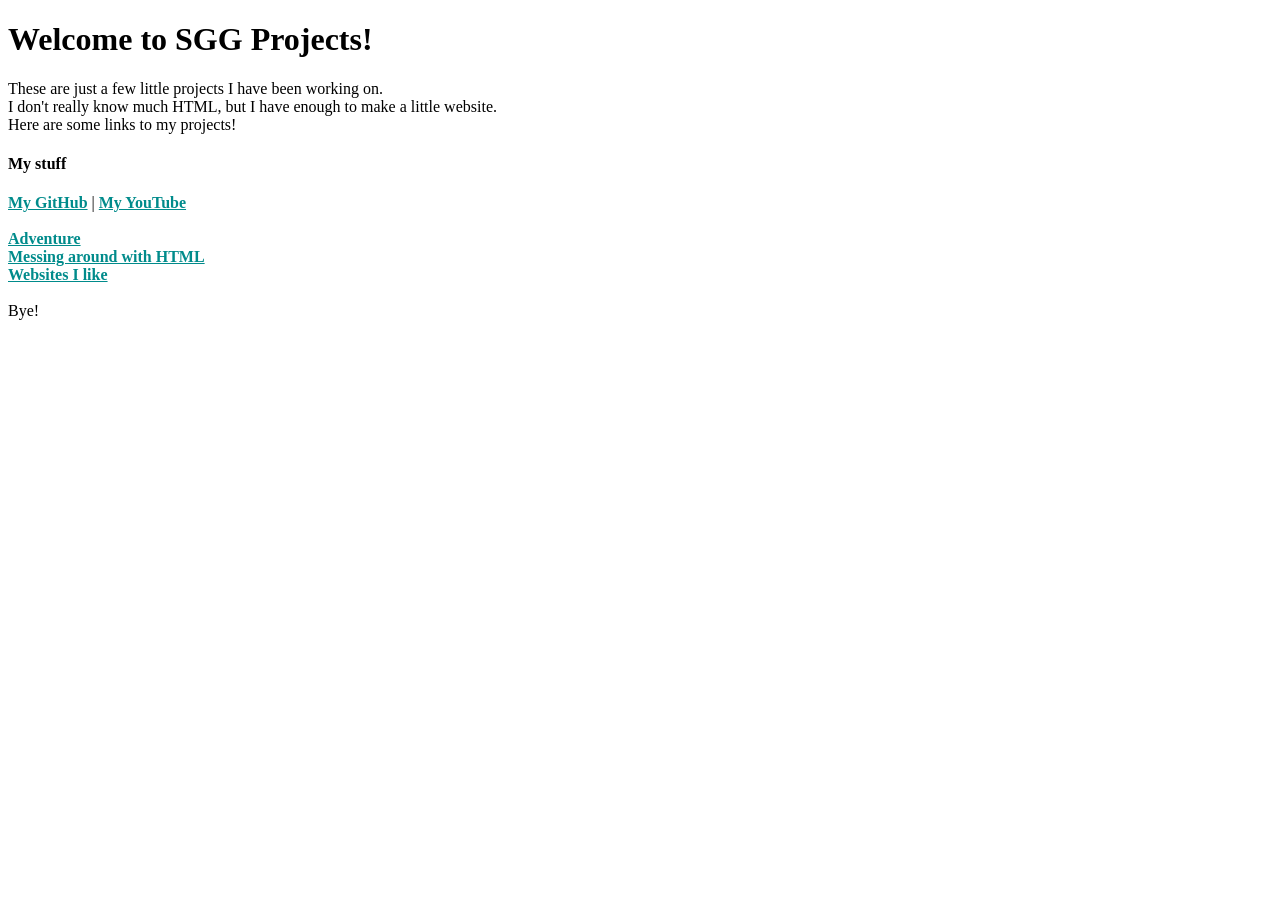
==== index.html @ 4dcfff62 "Changed styling" ====
<!DOCTYPE html>
<html>
    <head>
        <style>
        a{
            color:darkcyan;
            font-weight:bold;
        }
        </style>
        <title>SGG Projects</title>
    </head>
    <body>
        <h1>Welcome to SGG Projects!</h1>
        <p>These are just a few little projects I have been working on.<br>
        I don't really know much HTML, but I have enough to make a little website.<br>
        Here are some links to my projects!<br>
        <h4>My stuff</h4>
        <a href="https://www.github.com/SlightlyGoodGames">My GitHub</a> | 
        <a href="https://www.youtube.com/@the-real-sgg">My YouTube</a><br><br>
        <a href="adventure.html">Adventure</a><br>
        <a href="messingaround.html">Messing around with HTML</a><br>
        <a href="websitesilike.html">Websites I like</a>
        <br><br>Bye!</p>
    </body>
</html>
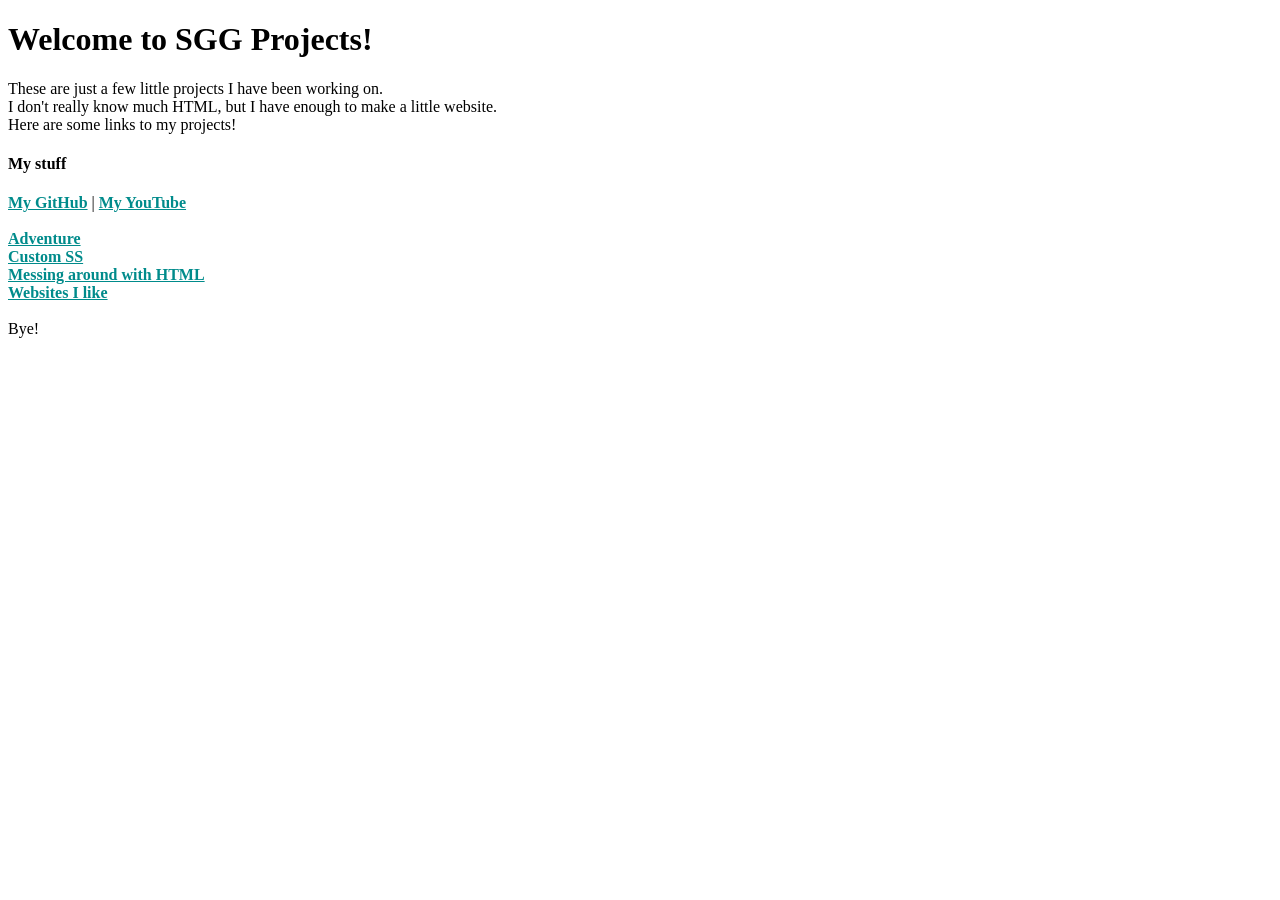
==== commit 52d012e9: "Added custom ss installer" ====
--- a/index.html
+++ b/index.html
@@ -18,6 +18,7 @@
         <a href="https://www.github.com/SlightlyGoodGames">My GitHub</a> | 
         <a href="https://www.youtube.com/@the-real-sgg">My YouTube</a><br><br>
         <a href="adventure.html">Adventure</a><br>
+        <a href="custom-ss.html">Custom SS</a><br>
         <a href="messingaround.html">Messing around with HTML</a><br>
         <a href="websitesilike.html">Websites I like</a>
         <br><br>Bye!</p>
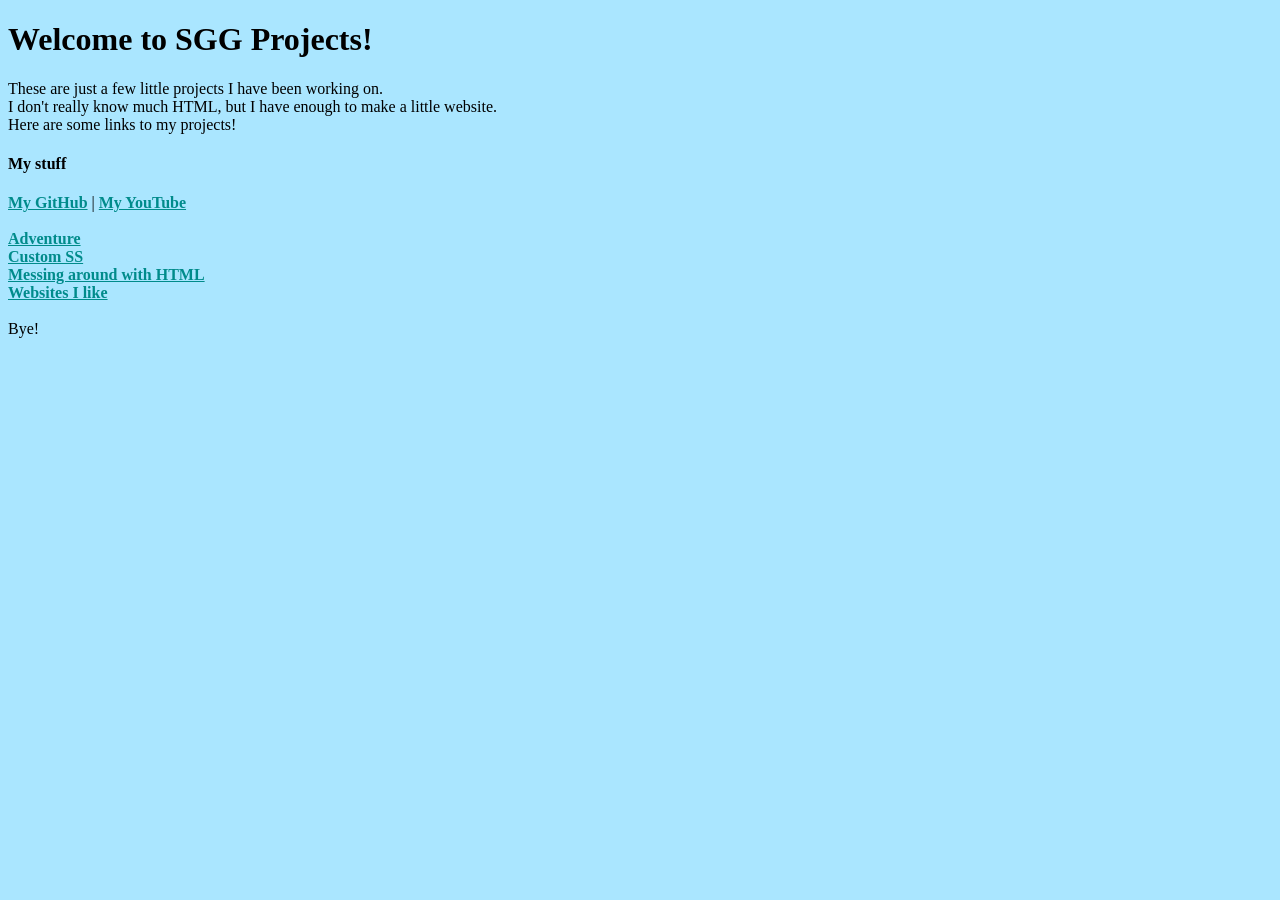
==== commit 85e4e402: "Added cooler styling using CSS" ====
--- a/index.html
+++ b/index.html
@@ -2,14 +2,27 @@
 <html>
     <head>
         <style>
-        a{
-            color:darkcyan;
+        :root{
+            --link: darkcyan;
+            --linkhover: #5aa5b9;
+            --linkpress: #3a5f3a;
+        }
+        a:link,a:visited{
+            color:var(--link);
+            font-weight:bold;
+        }
+        a:hover{
+            color:var(--linkhover);
+            font-weight:bold;
+        }
+        a:active{
+            color:var(--linkpress);
             font-weight:bold;
         }
         </style>
         <title>SGG Projects</title>
     </head>
-    <body>
+    <body style="background-color:#aae6ff">
         <h1>Welcome to SGG Projects!</h1>
         <p>These are just a few little projects I have been working on.<br>
         I don't really know much HTML, but I have enough to make a little website.<br>
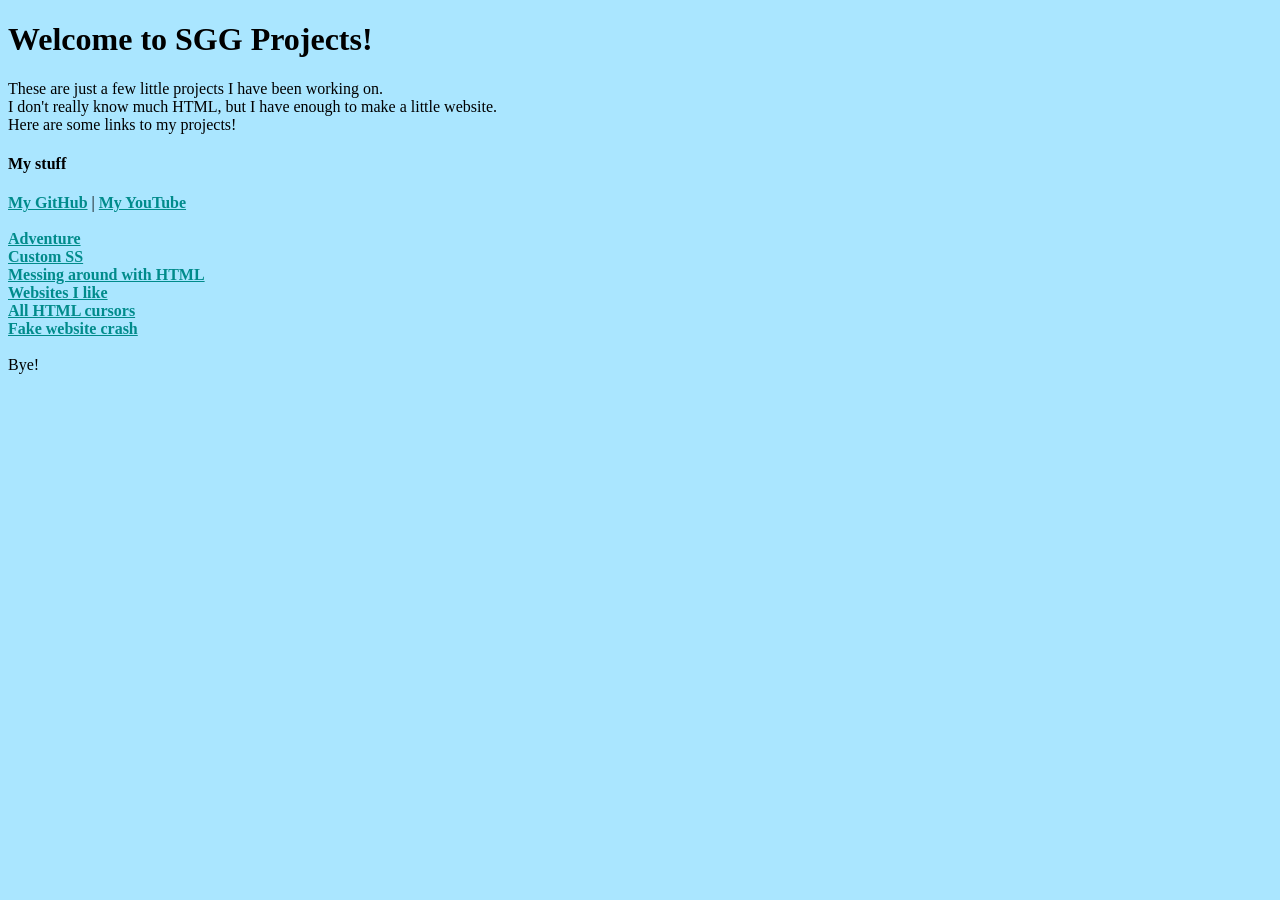
==== commit 45725075: "Added fake crash and all cursors and other neat things" ====
--- a/index.html
+++ b/index.html
@@ -33,7 +33,9 @@
         <a href="adventure.html">Adventure</a><br>
         <a href="custom-ss.html">Custom SS</a><br>
         <a href="messingaround.html">Messing around with HTML</a><br>
-        <a href="websitesilike.html">Websites I like</a>
+        <a href="websitesilike.html">Websites I like</a><br>
+        <a href="allcursors.html">All HTML cursors</a><br>
+        <a href="fakecrash.html">Fake website crash</a>
         <br><br>Bye!</p>
     </body>
 </html>
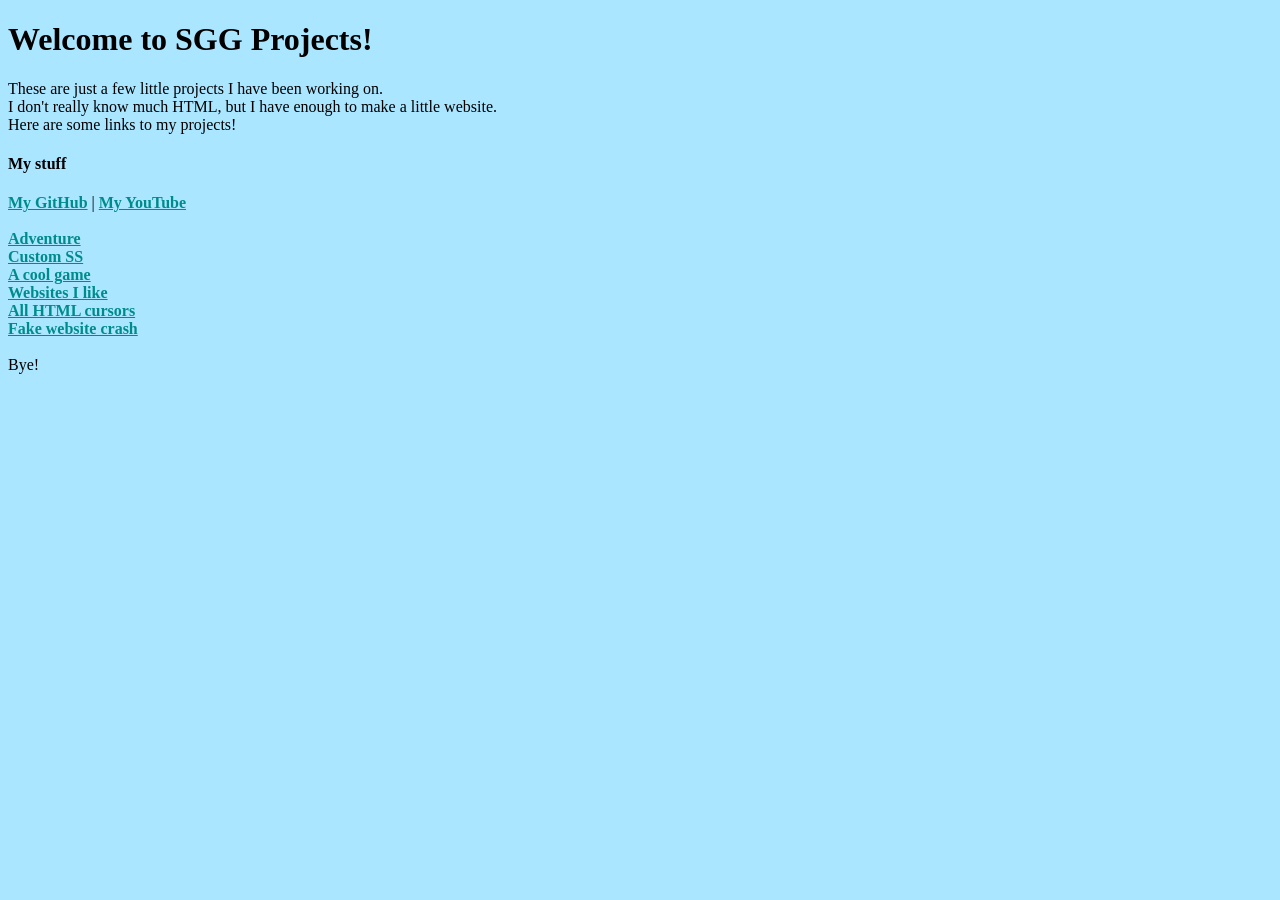
==== commit 2a39d258: "Added a cool game!" ====
--- a/index.html
+++ b/index.html
@@ -32,7 +32,7 @@
         <a href="https://www.youtube.com/@the-real-sgg">My YouTube</a><br><br>
         <a href="adventure.html">Adventure</a><br>
         <a href="custom-ss.html">Custom SS</a><br>
-        <a href="messingaround.html">Messing around with HTML</a><br>
+        <a href="messingaround.html">A cool game</a><br>
         <a href="websitesilike.html">Websites I like</a><br>
         <a href="allcursors.html">All HTML cursors</a><br>
         <a href="fakecrash.html">Fake website crash</a>
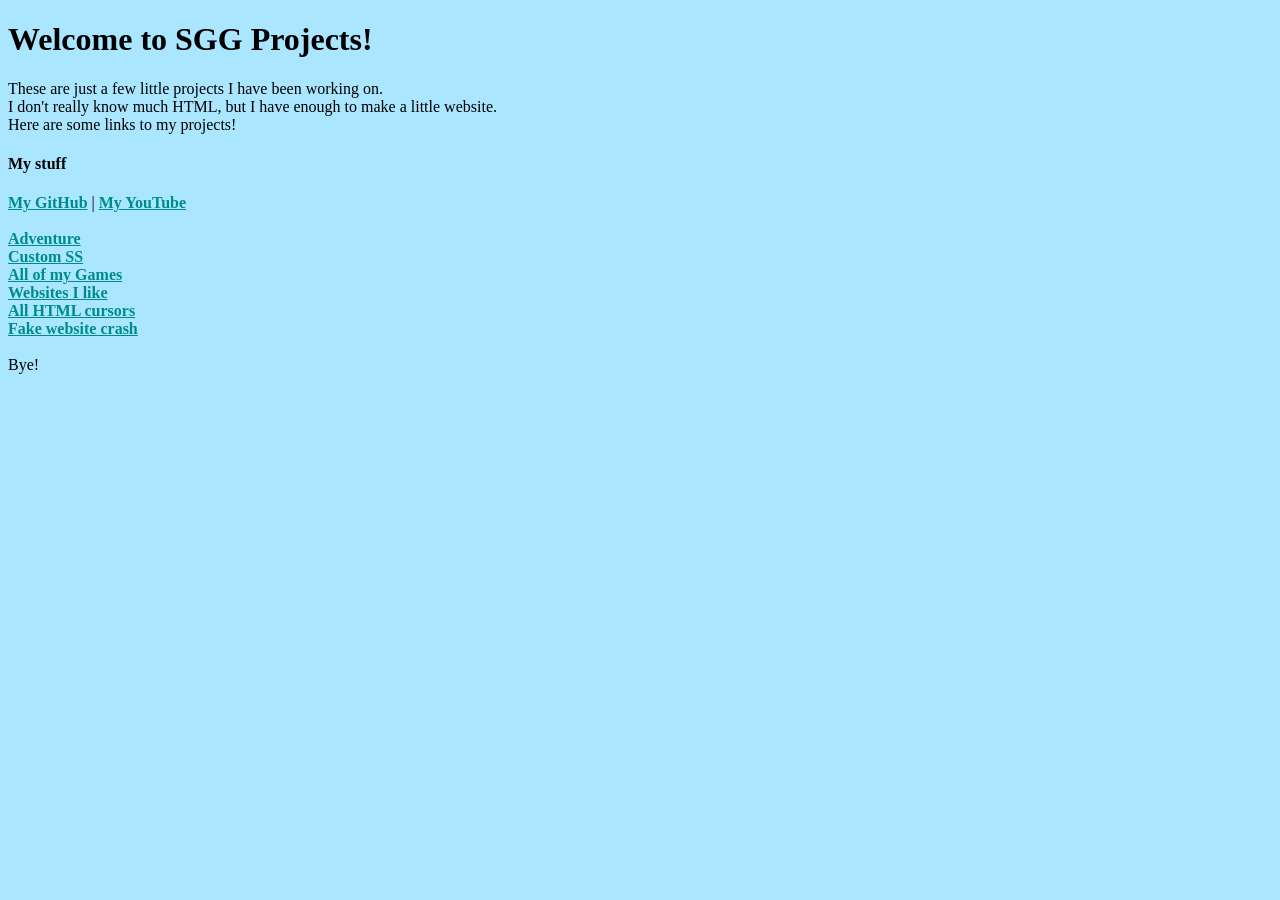
==== commit e645c67e: "Added timer and games!" ====
--- a/index.html
+++ b/index.html
@@ -32,7 +32,7 @@
         <a href="https://www.youtube.com/@the-real-sgg">My YouTube</a><br><br>
         <a href="adventure.html">Adventure</a><br>
         <a href="custom-ss.html">Custom SS</a><br>
-        <a href="messingaround.html">A cool game</a><br>
+        <a href="games.html">All of my Games</a><br>
         <a href="websitesilike.html">Websites I like</a><br>
         <a href="allcursors.html">All HTML cursors</a><br>
         <a href="fakecrash.html">Fake website crash</a>
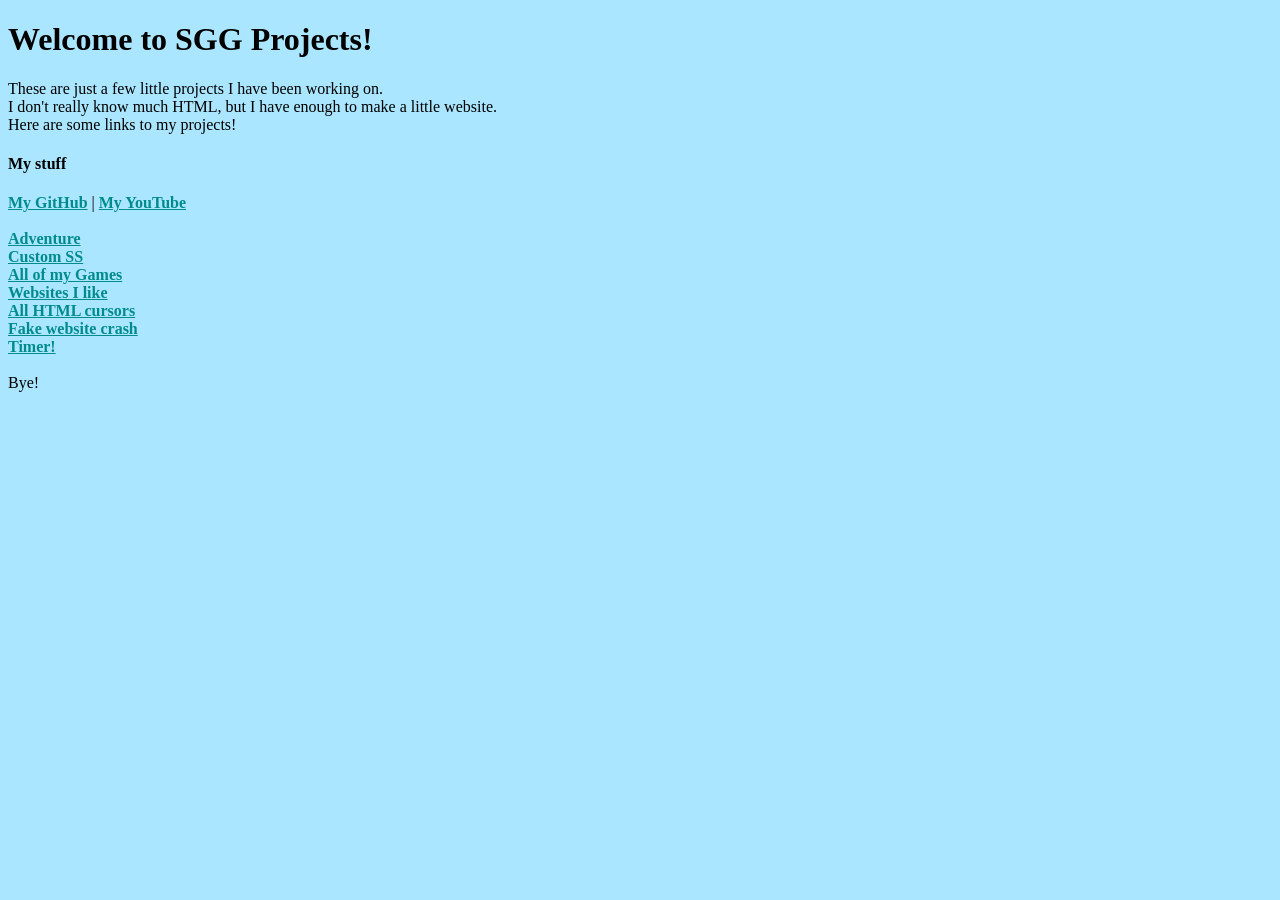
==== commit ea27ccec: "Changed style and timer; added links" ====
--- a/index.html
+++ b/index.html
@@ -35,7 +35,8 @@
         <a href="games.html">All of my Games</a><br>
         <a href="websitesilike.html">Websites I like</a><br>
         <a href="allcursors.html">All HTML cursors</a><br>
-        <a href="fakecrash.html">Fake website crash</a>
+        <a href="fakecrash.html">Fake website crash</a><br>
+        <a href="timer.html">Timer!</a>
         <br><br>Bye!</p>
     </body>
 </html>
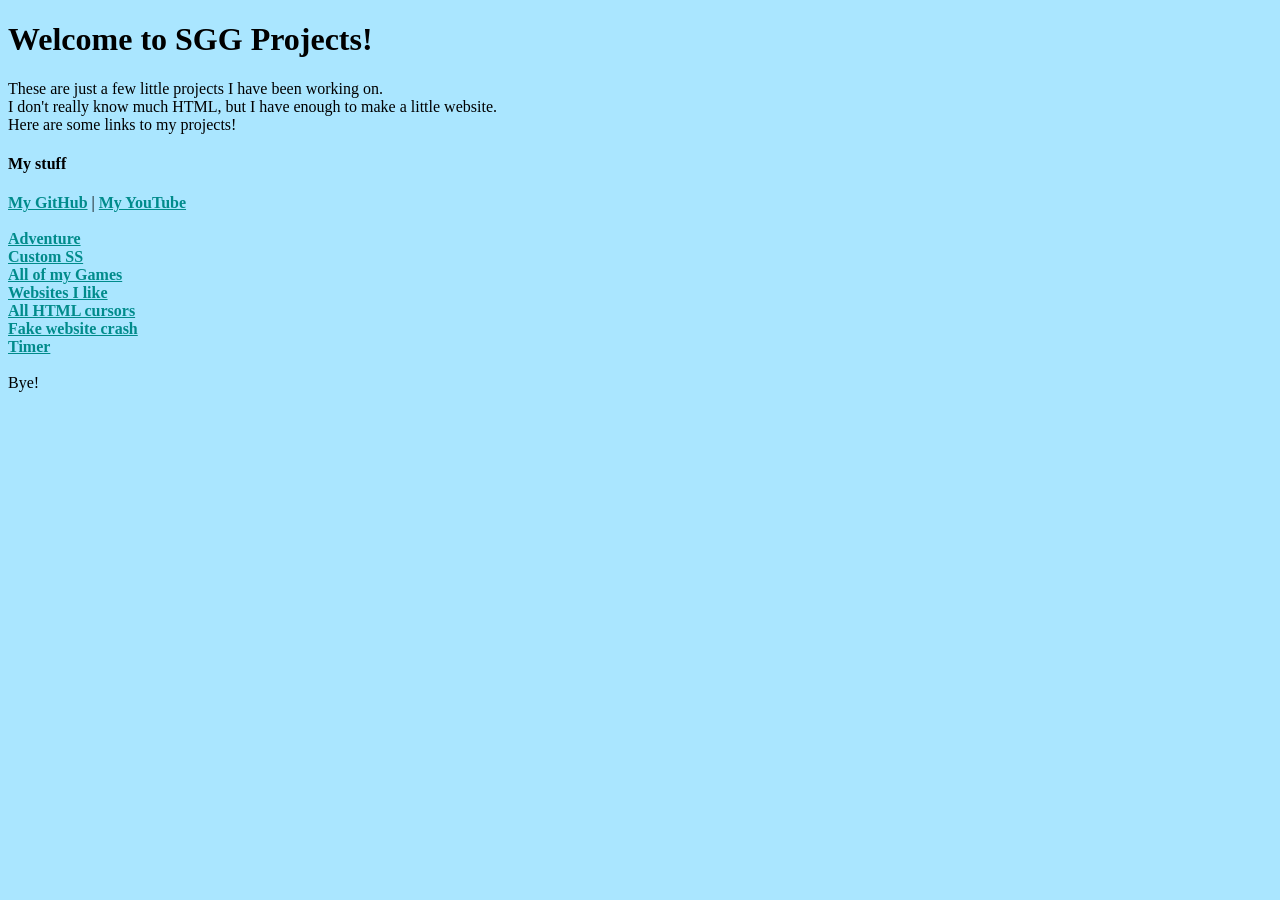
==== commit 4f1500df: "Added link to snake" ====
--- a/index.html
+++ b/index.html
@@ -36,7 +36,7 @@
         <a href="websitesilike.html">Websites I like</a><br>
         <a href="allcursors.html">All HTML cursors</a><br>
         <a href="fakecrash.html">Fake website crash</a><br>
-        <a href="timer.html">Timer!</a>
+        <a href="timer.html">Timer</a>
         <br><br>Bye!</p>
     </body>
 </html>
